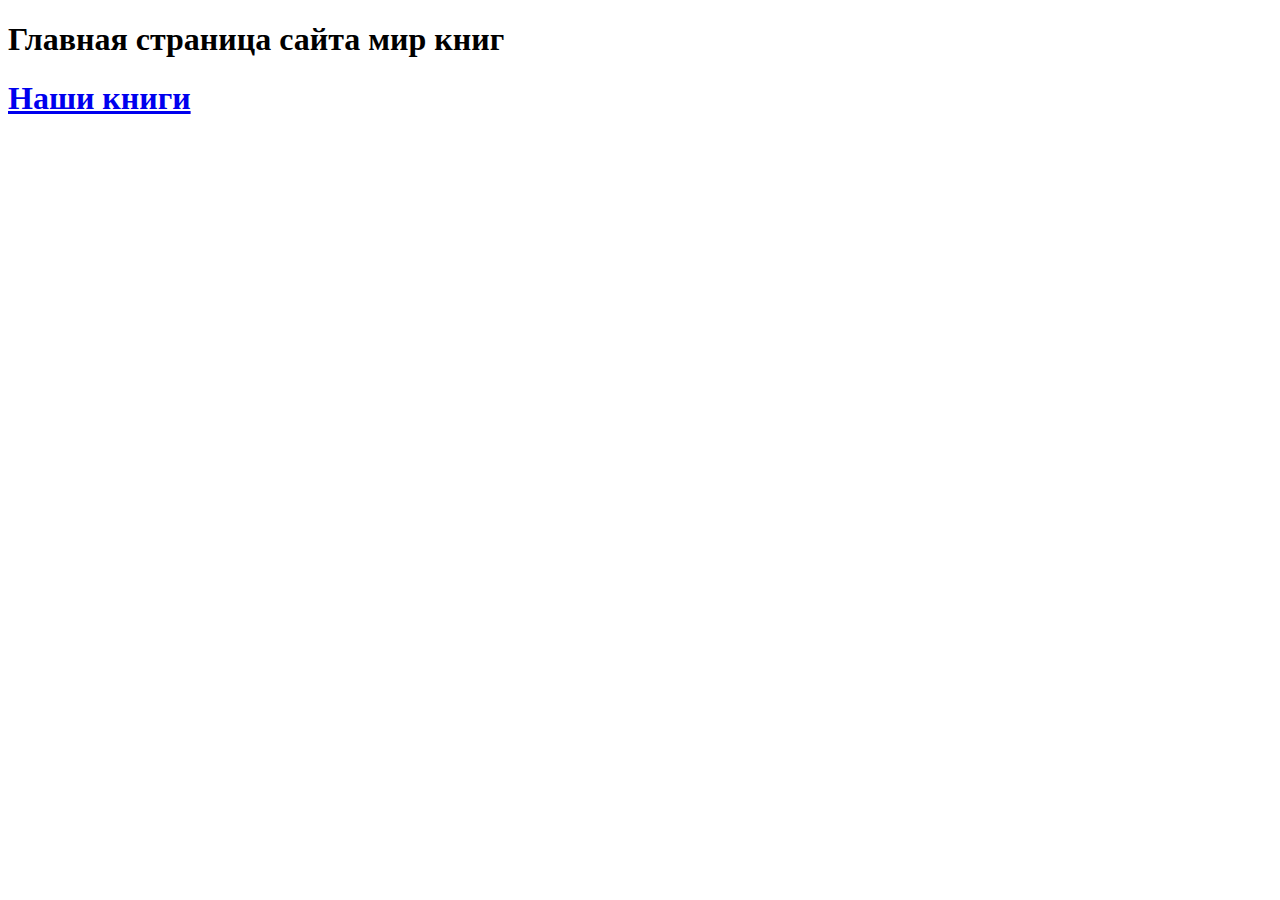
==== templates/WebBooks/index.html @ f62f30d4 "first commit" ====
<!DOCTYPE html>
<html lang="en">
<head>
    <meta charset="UTF-8">
    <title>main page</title>
</head>
<body>
<h1>Главная страница сайта мир книг</h1>
<h1><a href="catalog/">Наши книги</a></h1>
</body>
</html>
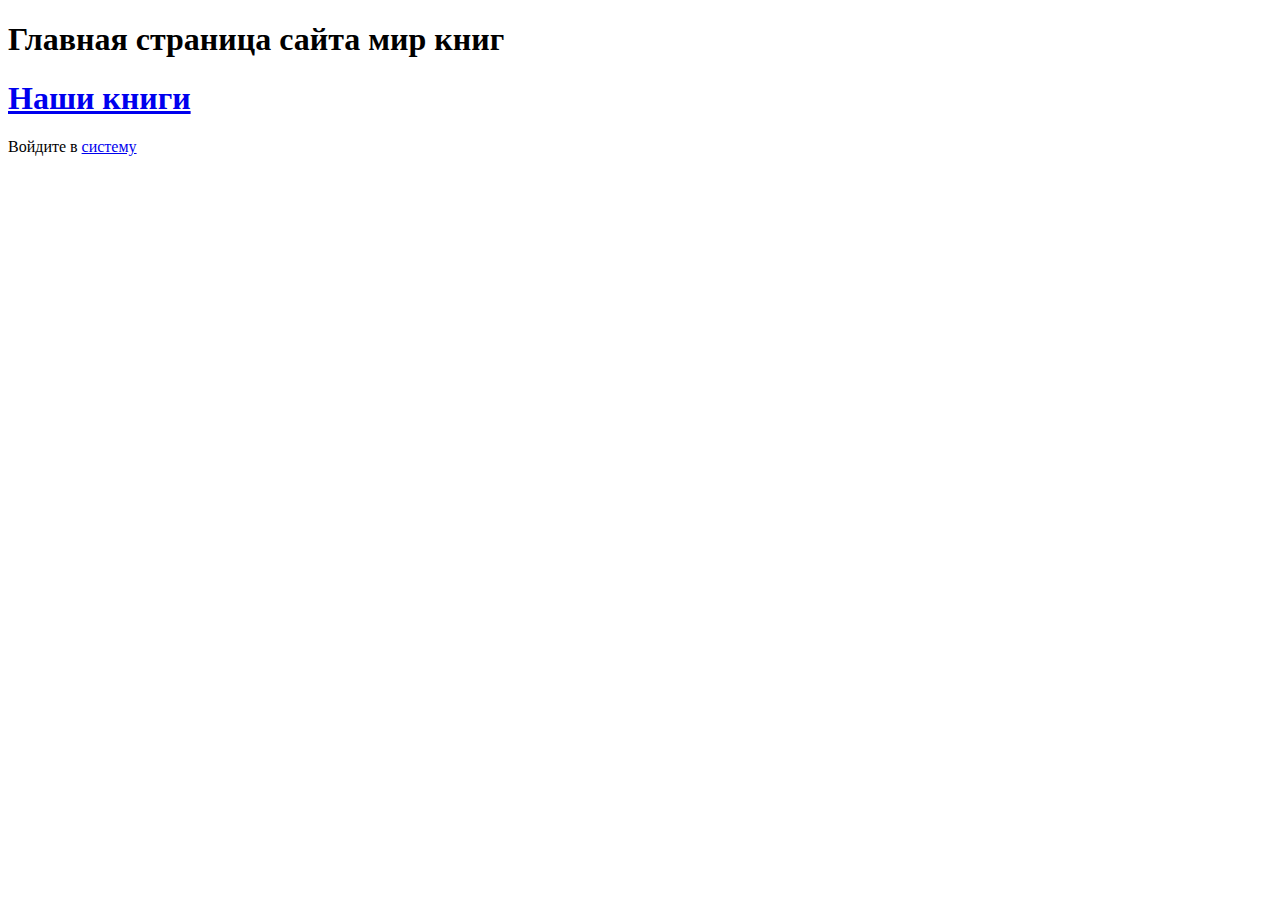
==== commit 3fd2dd6b: "added password change via email" ====
--- a/templates/WebBooks/index.html
+++ b/templates/WebBooks/index.html
@@ -7,5 +7,6 @@
 <body>
 <h1>Главная страница сайта мир книг</h1>
 <h1><a href="catalog/">Наши книги</a></h1>
+<p>Войдите в <a href="{% url 'login' %}">систему</a></p>
 </body>
 </html>